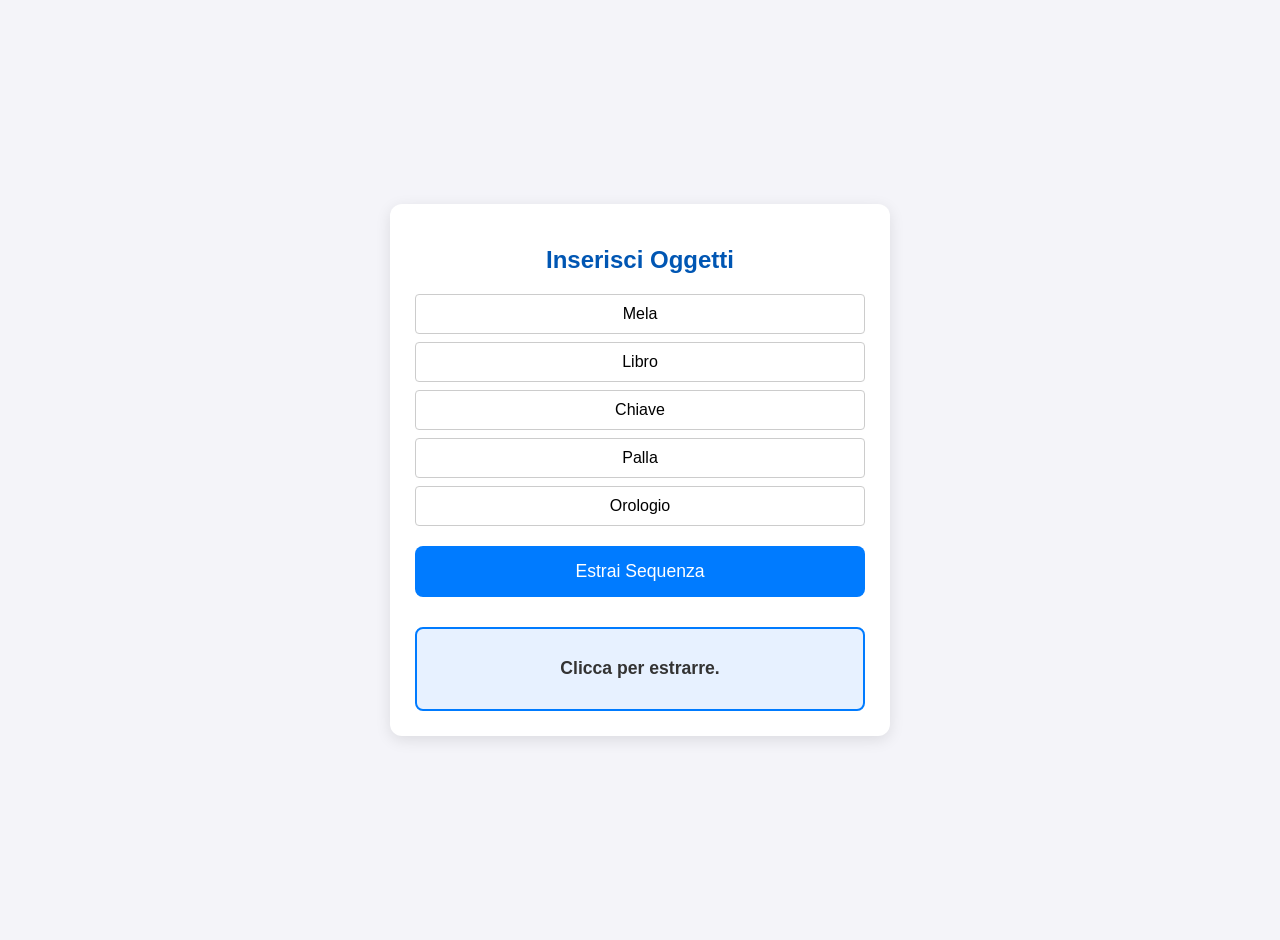
==== custom.html @ 3bd02f80 "Add files via upload" ====
<!DOCTYPE html>
<html lang="it">
<head>
    <meta charset="UTF-8">
    <meta name="viewport" content="width=device-width, initial-scale=1.0">
    <title>Estrattore Ordine Oggetti</title>

    <meta name="apple-mobile-web-app-capable" content="yes">
    <meta name="apple-mobile-web-app-status-bar-style" content="black-translucent">
    <meta name="apple-mobile-web-app-title" content="Estrattore">
    <link rel="apple-touch-icon" href="icona-192.png">

    <link rel="manifest" href="manifest.json">
    <link rel="stylesheet" href="style.css">
</head>
<body>

    <div id="container">
        <h1>Inserisci Oggetti</h1>
        
        <div class="input-group" id="inputWrapper">
            <input type="text" class="input-oggetto" placeholder="Oggetto 1" value="Mela">
            <input type="text" class="input-oggetto" placeholder="Oggetto 2" value="Libro">
            <input type="text" class="input-oggetto" placeholder="Oggetto 3" value="Chiave">
            <input type="text" class="input-oggetto" placeholder="Oggetto 4" value="Palla">
            <input type="text" class="input-oggetto" placeholder="Oggetto 5" value="Orologio">
        </div>

        <button id="btnEstrai">Estrai Sequenza</button>

        <div id="risultato" role="alert" aria-live="polite">
            Clicca per estrarre.
        </div>
    </div>

    <script src="script.js"></script>
</body>
</html>
---- style.css ----
body {
    font-family: 'Arial', sans-serif;
    display: flex;
    flex-direction: column;
    align-items: center;
    /* justify-content: flex-start permette lo scorrimento se il contenuto eccede lo schermo */
    justify-content: flex-start; 
    min-height: 100vh;
    margin: 0;
    padding: 20px 0; /* Spazio extra per il respiro su mobile */
    background-color: #f4f4f9;
    color: #333;
    overflow-y: auto; /* Abilita lo scroll verticale */
}

#container {
    background-color: #fff;
    padding: 25px;
    border-radius: 12px;
    box-shadow: 0 4px 15px rgba(0, 0, 0, 0.1);
    text-align: center;
    max-width: 90%;
    width: 450px;
    margin: auto; /* Centra il contenitore se c'è spazio, altrimenti permette lo scroll */
}

h1 {
    color: #0056b3;
    margin-bottom: 20px;
    font-size: 1.5rem;
}

.input-group {
    margin-bottom: 20px;
    display: grid;
    grid-template-columns: 1fr;
    gap: 8px;
}

input {
    padding: 10px; /* Ridotto leggermente per risparmiare spazio verticale */
    border: 1px solid #ccc;
    border-radius: 4px;
    text-align: center;
    font-size: 1em;
    width: 100%;
    box-sizing: border-box; /* Include padding nel calcolo della larghezza */
}

button {
    padding: 15px 30px;
    font-size: 1.1em;
    color: white;
    background-color: #007bff;
    border: none;
    border-radius: 8px;
    cursor: pointer;
    width: 100%;
    margin-bottom: 20px;
    transition: transform 0.1s, background-color 0.2s;
}

button:active { 
    transform: scale(0.98); 
    background-color: #0056b3;
}

#risultato {
    margin-top: 10px;
    font-size: 1.1em;
    font-weight: bold;
    padding: 15px;
    border: 2px solid #007bff;
    border-radius: 8px;
    min-height: 50px;
    display: flex;
    align-items: center;
    justify-content: center;
    background-color: #e7f1ff;
    word-break: break-word; /* Evita che il testo esca dai bordi */
}

/* Ottimizzazione per schermi molto piccoli (es. iPhone SE) */
@media (max-height: 600px) {
    #container {
        padding: 15px;
    }
    input {
        padding: 8px;
    }
    h1 {
        margin-bottom: 10px;
    }
}
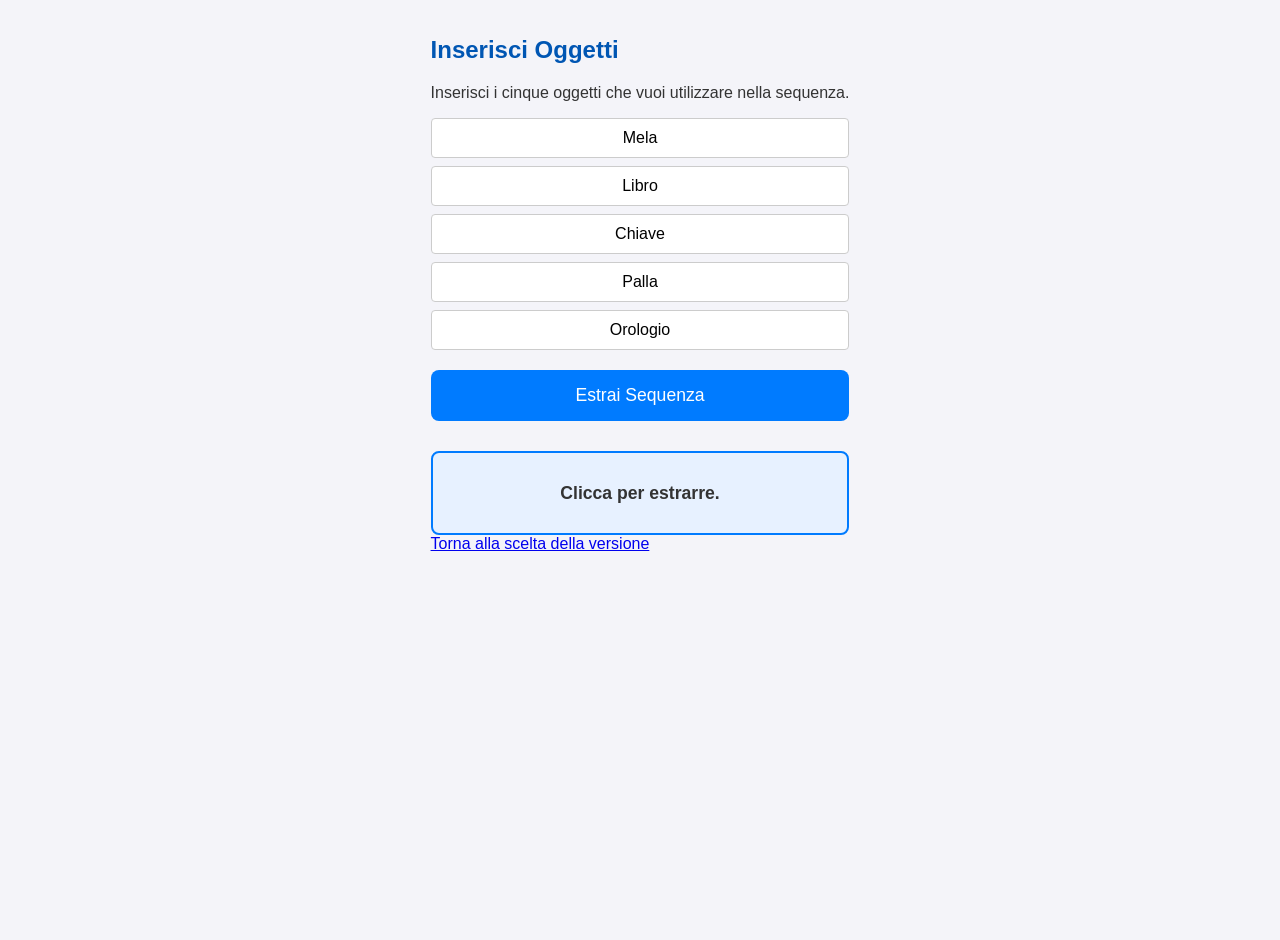
==== commit 78ba726a: "Update custom.html for improved layout and semantics" ====
--- a/custom.html
+++ b/custom.html
@@ -3,35 +3,38 @@
 <head>
     <meta charset="UTF-8">
     <meta name="viewport" content="width=device-width, initial-scale=1.0">
-    <title>Estrattore Ordine Oggetti</title>
+    <meta name="description" content="Bicchieri Sprint: crea una sequenza personalizzata di oggetti.">
+    <title>Bicchieri Sprint — Gioco personalizzabile</title>
 
-    <meta name="apple-mobile-web-app-capable" content="yes">
-    <meta name="apple-mobile-web-app-status-bar-style" content="black-translucent">
-    <meta name="apple-mobile-web-app-title" content="Estrattore">
-    <link rel="apple-touch-icon" href="icona-192.png">
-
-    <link rel="manifest" href="manifest.json">
     <link rel="stylesheet" href="style.css">
 </head>
 <body>
+    <main class="page">
+        <header>
+            <h1>Inserisci Oggetti</h1>
+            <p>Inserisci i cinque oggetti che vuoi utilizzare nella sequenza.</p>
+        </header>
 
-    <div id="container">
-        <h1>Inserisci Oggetti</h1>
-        
-        <div class="input-group" id="inputWrapper">
-            <input type="text" class="input-oggetto" placeholder="Oggetto 1" value="Mela">
-            <input type="text" class="input-oggetto" placeholder="Oggetto 2" value="Libro">
-            <input type="text" class="input-oggetto" placeholder="Oggetto 3" value="Chiave">
-            <input type="text" class="input-oggetto" placeholder="Oggetto 4" value="Palla">
-            <input type="text" class="input-oggetto" placeholder="Oggetto 5" value="Orologio">
-        </div>
+        <section aria-label="Oggetti personalizzati">
+            <div class="input-group" id="inputWrapper">
+                <input type="text" class="input-oggetto" placeholder="Oggetto 1" value="Mela" aria-label="Oggetto 1">
+                <input type="text" class="input-oggetto" placeholder="Oggetto 2" value="Libro" aria-label="Oggetto 2">
+                <input type="text" class="input-oggetto" placeholder="Oggetto 3" value="Chiave" aria-label="Oggetto 3">
+                <input type="text" class="input-oggetto" placeholder="Oggetto 4" value="Palla" aria-label="Oggetto 4">
+                <input type="text" class="input-oggetto" placeholder="Oggetto 5" value="Orologio" aria-label="Oggetto 5">
+            </div>
 
-        <button id="btnEstrai">Estrai Sequenza</button>
+            <button id="btnEstrai" type="button">Estrai Sequenza</button>
 
-        <div id="risultato" role="alert" aria-live="polite">
-            Clicca per estrarre.
-        </div>
-    </div>
+            <div id="risultato" role="alert" aria-live="polite">
+                Clicca per estrarre.
+            </div>
+        </section>
+
+        <footer>
+            <a href="index.html">Torna alla scelta della versione</a>
+        </footer>
+    </main>
 
     <script src="script.js"></script>
 </body>
